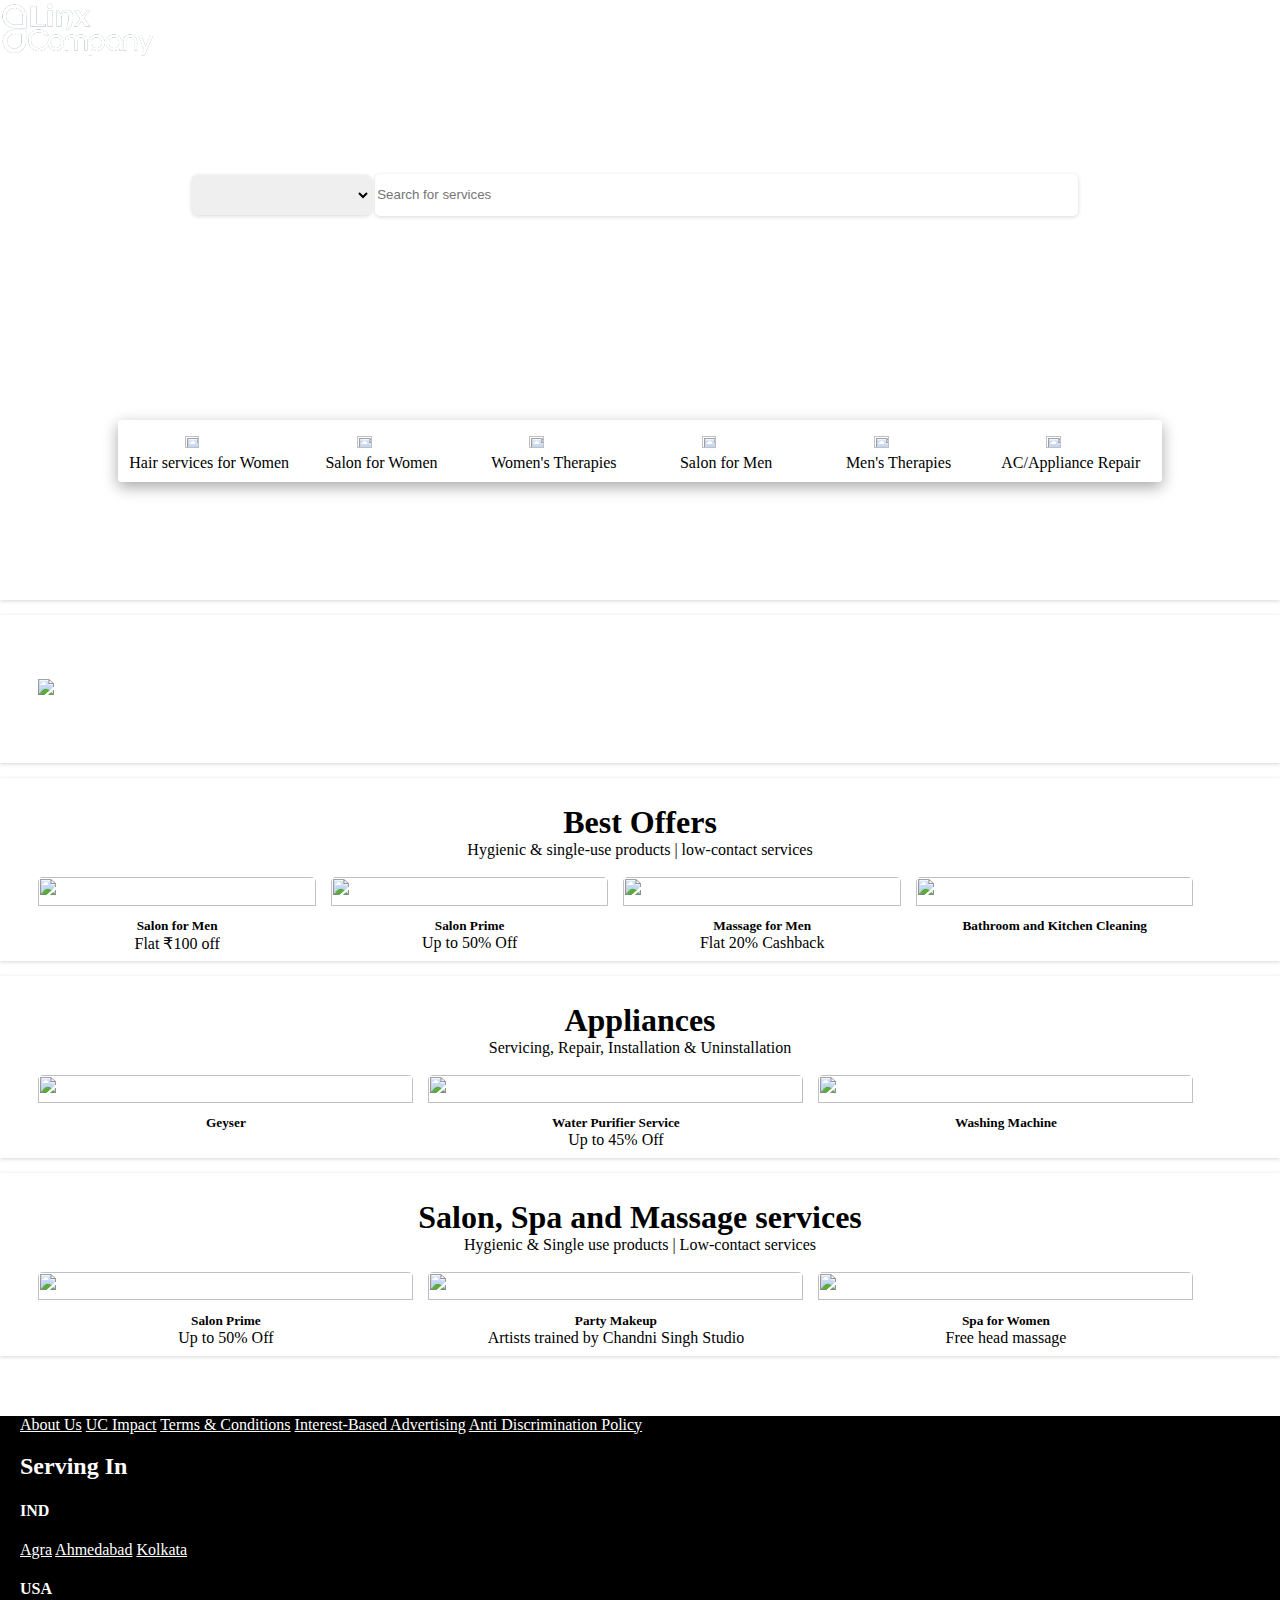
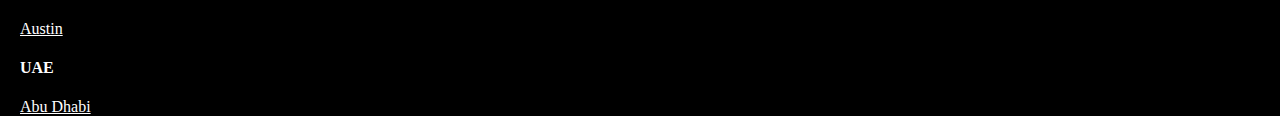
==== Urban Company Project/index.html @ 440f4bb9 "day 2 project task" ====
<!DOCTYPE html>
<html lang="en">

<head>
    <meta charset="UTF-8">
    <meta http-equiv="X-UA-Compatible" content="IE=edge">
    <meta name="viewport" content="width=device-width, initial-scale=1.0">
    <title>Linx Company</title>
    <link rel="stylesheet" href="homepage.css">
</head>

<body>
    <div id="outerdiv">
        <!-- 1. home service div1 -->
        <div id="div1">
            <div id="navigation">
                <img src="logo.png" alt="">
                <nav>
                    <a href="">Blog</a>
                    <a href="">Register as a Professional</a>
                    <!-- <a href="">My Bookings</a> -->
                    <a href="">Login/Sign Up</a>
                </nav>
            </div>
            <p> Home / Kolkata</p>
            <h1>Home services, on demand.</h1>
            <div id="src">
                <select name="" id="">

                </select>
                <input type="text" placeholder="Search for services">
            </div>
            <br>
            <div id="links">
                <a href="">Men's Therapies</a>
                <a href="">Home Painting</a>
                <a href="">Electricians</a>
                <span>etc</span>
            </div>

        </div>

        <!--2.  home service div 2 -->
        <div id="div2">
            <!-- 10 div  -->
            <div>
                <img src="https://res.cloudinary.com/urbanclap/image/upload/q_auto,f_auto,fl_progressive:steep,w_64/t_high_res_template/images/growth/home-screen/1629973621437-ce5af9.png"
                    alt="">
                <span>Hair services for Women</span>
            </div>
            <div>
                <img src="https://res.cloudinary.com/urbanclap/image/upload/q_auto,f_auto,fl_progressive:steep,w_64/t_high_res_template/images/growth/home-screen/1609757635235-1a139e.png"
                    alt="">
                <span>Salon for Women</span>
            </div>
            <div>
                <img src="https://res.cloudinary.com/urbanclap/image/upload/q_auto,f_auto,fl_progressive:steep,w_64/t_high_res_template/categories/category_v2/category_1312fb60.png"
                    alt="">
                <span>Women's Therapies</span>
            </div>
            <div>
                <img src="https://res.cloudinary.com/urbanclap/image/upload/q_auto,f_auto,fl_progressive:steep,w_64/t_high_res_template/images/growth/home-screen/1609757629780-2b2187.png"
                    alt="">
                <span>Salon for Men</span>
            </div>
            <div>
                <img src="https://res.cloudinary.com/urbanclap/image/upload/q_auto,f_auto,fl_progressive:steep,w_64/t_high_res_template/images/growth/home-screen/1609757731250-ba3308.png"
                    alt="">
                <span>Men's Therapies</span>
            </div>
            <div>
                <img src="https://res.cloudinary.com/urbanclap/image/upload/q_auto,f_auto,fl_progressive:steep,w_64/t_high_res_template/categories/category_v2/category_72d18950.png"
                    alt="">
                <span>AC/Appliance Repair</span>
            </div>
        </div>
    </div>

    <!--3. special div  -->
    <div id="special">
        <div>
            <div>
                <img
                    src="https://res.cloudinary.com/urbanclap/image/upload/q_auto,f_auto,fl_progressive:steep,w_568/t_high_res_template/images/growth/luminosity/1670236808636-f1d72e.jpeg">
            </div>
            <div>
                <img src="https://res.cloudinary.com/urbanclap/image/upload/q_auto,f_auto,fl_progressive:steep,w_568/t_high_res_template/images/growth/luminosity/1670833924412-eb2825.jpeg"
                    alt="">
            </div>
            <div>
                <img src="https://res.cloudinary.com/urbanclap/image/upload/q_auto,f_auto,fl_progressive:steep,w_568/t_high_res_template/images/growth/luminosity/1670236804067-9a707d.jpeg"
                    alt="">
            </div>
            <div>
                <img src="https://res.cloudinary.com/urbanclap/image/upload/q_auto,f_auto,fl_progressive:steep,w_568/t_high_res_template/images/growth/luminosity/1670833903513-3409ad.jpeg"
                    alt="">
            </div>
        </div>
    </div>

    <!-- 4. best offer div  -->
    <div id="bestoffer">
        <h1>Best Offers</h1>
        <p>Hygienic & single-use products | low-contact services</p>
        <br>
        <div>
            <div>
                <img src="https://res.cloudinary.com/urbanclap/image/upload/q_auto,f_auto,fl_progressive:steep,w_532/t_high_res_category/images/growth/home-screen/1615874646690-66ab68.jpeg"
                    alt="">
                <h5>Salon for Men</h5>
                <p>Flat ₹100 off</p>
            </div>
            <div>
                <img src="https://res.cloudinary.com/urbanclap/image/upload/q_auto,f_auto,fl_progressive:steep,w_532/t_high_res_category/images/growth/home-screen/1603078782132-dfcd55.jpeg"
                    alt="">
                <h5>Salon Prime</h5>
                <p>Up to 50% Off</p>
            </div>
            <div>
                <img src="https://res.cloudinary.com/urbanclap/image/upload/q_auto,f_auto,fl_progressive:steep,w_532/t_high_res_category/images/supply/customer-app-supply/1606211470897-f4afbc.jpeg"
                    alt="">
                <h5>Massage for Men</h5>
                <p>Flat 20% Cashback</p>
            </div>
            <div>
                <img src="https://res.cloudinary.com/urbanclap/image/upload/q_auto,f_auto,fl_progressive:steep,w_532/t_high_res_category/images/growth/home-screen/1625159882387-9585c7.jpeg"
                    alt="">
                <h5>Bathroom and Kitchen Cleaning</h5>
                <p></p>
            </div>
        </div>
    </div>
    <!-- 5.appliance div  -->
    <div id="appliance">
        <h1>Appliances</h1>
        <p>Servicing, Repair, Installation & Uninstallation</p>
        <br>
        <div>
            <div>
                <img src="https://res.cloudinary.com/urbanclap/image/upload/q_auto,f_auto,fl_progressive:steep,w_532/t_high_res_category/categories/category_v2/category_c0667020.png"
                    alt="">
                <h5>Geyser</h5>
                <p></p>
            </div>
            <div>
                <img src="https://res.cloudinary.com/urbanclap/image/upload/q_auto,f_auto,fl_progressive:steep,w_532/t_high_res_category/categories/category_v2/category_bbb8c690.png"
                    alt="">
                <h5>Water Purifier Service</h5>
                <p>Up to 45% Off</p>
            </div>
            <div>
                <img src="https://res.cloudinary.com/urbanclap/image/upload/q_auto,f_auto,fl_progressive:steep,w_532/t_high_res_category/categories/category_v2/category_b78221c0.png"
                    alt="">
                <h5>Washing Machine</h5>
                <p></p>
            </div>
        </div>
    </div>
    <div>
        <!-- 6.salon div  -->
        <div id="salon">
            <h1>Salon, Spa and Massage services</h1>
            <p>Hygienic & Single use products | Low-contact services</p>
            <br>
            <div>
                <div>
                    <img src="https://res.cloudinary.com/urbanclap/image/upload/q_auto,f_auto,fl_progressive:steep,w_532/t_high_res_category/images/growth/home-screen/1603078782132-dfcd55.jpeg"
                        alt="">
                    <h5>Salon Prime</h5>
                    <p>Up to 50% Off</p>
                </div>
                <div>
                    <img src="https://res.cloudinary.com/urbanclap/image/upload/q_auto,f_auto,fl_progressive:steep,w_532/t_high_res_category/categories/category_v2/category_9b68f7b0.jpeg"
                        alt="">
                    <h5>Party Makeup</h5>
                    <p>Artists trained by Chandni Singh Studio</p>
                </div>
                <div>
                    <img src="https://res.cloudinary.com/urbanclap/image/upload/q_auto,f_auto,fl_progressive:steep,w_532/t_high_res_category/images/growth/home-screen/1601893536279-77bf02.png"
                        alt="">
                    <h5>Spa for Women</h5>
                    <p>Free head massage</p>
                </div>
            </div>
        </div>
    </div>

    <!-- 7. cleaning div 
        <div>
            <h1></h1>
            <div>
                <img src="" alt="">
                <p></p>

            </div>
        </div>

        <--- 8.UC luxury div  -->
    <!-- <div>
            <h1></h1>
            <div>
                <img src="" alt="">
                <p></p>

            </div>
        </div> -->

    <!-- 9.div  -->
    <!-- <div>
            <img src="" alt="">

        </div> -->

    <!-- 10.home repair div  -->
    <!-- <div>
            <h1></h1>
            <div>
                <img src="" alt="">
                <p></p>

            </div>
        </div > 
        <--- 11.protection div  -->
    <div class="small">
        <img src="https://res.cloudinary.com/urbanclap/image/upload/q_auto,f_auto,fl_progressive:steep,w_1920/t_high_res_template/categories/category_v2/category_a4e46fa0.png"
            alt="">
    </div>
    <!-- 12.policy div  -->
    <div class="small">
        <img src="https://res.cloudinary.com/urbanclap/image/upload/q_auto,f_auto,fl_progressive:steep,w_1920/t_high_res_template/images/growth/home-screen/1624344861242-558286.png"
            alt="">

    </div>
    <!-- 13.skill div  -->
    <div class="small">
        <img src="https://res.cloudinary.com/urbanclap/image/upload/q_auto,f_auto,fl_progressive:steep,w_1920/t_high_res_template/categories/category_v2/category_3cffdf20.png"
            alt="">

    </div>
     <!-- 14.footer div  -->
        <div id="footer">
            <div>
                <a href="">About Us</a>
                <a href="">UC Impact</a>
                <a href="">Terms & Conditions</a>
                <a href="">Interest-Based Advertising</a>
                <a href="">Anti Discrimination Policy</a>
            </div>
            <div>
                <h2>Serving In</h2>
                <div>
                    <h4>IND</h4>
                    <a href="">Agra</a>
                    <a href="">Ahmedabad</a>
                    <a href="">Kolkata</a>
                </div>
                <div>
                    <h4>USA</h4>
                    <a href="">Austin</a>
                </div>
                <div>
                    <h4>UAE</h4>
                    <a href="">Abu Dhabi</a>
                </div>
            </div>
        </div>
</body>

</html>
---- Urban Company Project/homepage.css ----
/* 1. div 1 style */
body {
    margin: 0;
    padding: 0;
    display: grid;
    grid-template-columns: 1fr;
    gap: 15px;
}

#outerdiv {
    box-shadow: rgba(0, 0, 0, 0.16) 0px 1px 4px;
    margin: 0;
    height: 600px;
    width: 100%;
}

#div1 {
    background-image: url(https://res.cloudinary.com/urbanclap/image/upload/images/growth/home-screen/1615375782838-f890f8.jpeg);
    background-size: 100% 100%;
    height: 400px;
    margin-bottom: 20px;
}

#navigation {
    display: flex;
    height: 60px;
    justify-content: space-between;
}

#navigation>img {
    height: 100%;
}

nav {
    width: 40%;
    display: flex;
    justify-content: space-around;
}

#src {
    /* border: 2px solid red; */
    width: 70%;
    margin: auto;
    height: 40px;
}

#src>select {
    width: 20%;
    height: 100%;
    border: 0;
    box-shadow: rgba(0, 0, 0, 0.16) 0px 1px 4px;
    border-radius: 5px;
}

#src>input {
    border: 0;
    width: 78%;
    height: 100%;
    box-shadow: rgba(0, 0, 0, 0.16) 0px 1px 4px;
    border-radius: 5px;
}

#links {
    width: 40%;
    margin: auto;
}

a,
#links span,
#div1 p,
#div1 h1 {
    color: white;
}

#div1 p,
#div1 h1 {
    text-align: center;
}

a:hover {
    color: rgb(12, 238, 87);
}

/*  2. div 2 style */
#div2 {
    display: grid;
    grid-template-columns: repeat(6, 1fr);
    gap: 10px;
    box-shadow: rgba(0, 0, 0, 0.35) 0px 5px 15px;
    border-radius: 3px;
    padding: 10px;
    width: 80%;
    margin: auto;
}

#div2>div {
    display: grid;
    grid-template-columns: 1fr;
}

#div2 span {
    text-align: center;
}

#div2 img {
    display: block;
    margin: auto;
    width: 30%;
    height: 70%;
}

/* 3.special div design  */
#special {
    padding: 5% 3% 5% 3%;
    box-shadow: rgba(0, 0, 0, 0.16) 0px 1px 4px;
}

#special>div {
    display: grid;
    grid-template-columns: repeat(4, 1fr);
    gap: 15px;
    width: 96%;
}

#special img {
    width: 100%;
}

/* 4.best offer div  */
#bestoffer {
    padding: 2% 3% 2% 3%;
    box-shadow: rgba(0, 0, 0, 0.16) 0px 1px 4px;
}

#bestoffer>div {
    display: grid;
    grid-template-columns: repeat(4, 1fr);
    gap: 15px;
    width: 96%;
}

#bestoffer img {
    width: 100%;
    border-radius: 5px;
    height: 70%;
}

#bestoffer h1,
#bestoffer p,
#bestoffer h5 {
    margin: 0;
    padding: 0;
    text-align: center;
}

/* 5.appliance div  */
#appliance {
    padding: 2% 3% 2% 3%;
    box-shadow: rgba(0, 0, 0, 0.16) 0px 1px 4px;
}

#appliance>div {
    display: grid;
    grid-template-columns: repeat(3, 1fr);
    gap: 15px;
    width: 96%;
}

#appliance img {
    width: 100%;
    border-radius: 5px;
    height: 70%;
}

#appliance h1,
#appliance p,
#appliance h5 {
    margin: 0;
    padding: 0;
    text-align: center;
}

/* 6.salon div  */
#salon {
    padding: 2% 3% 2% 3%;
    box-shadow: rgba(0, 0, 0, 0.16) 0px 1px 4px;
}

#salon>div {
    display: grid;
    grid-template-columns: repeat(3, 1fr);
    gap: 15px;
    width: 96%;
}

#salon img {
    width: 100%;
    border-radius: 5px;
    height: 70%;
}

#salon h1,
#salon p,
#salon h5 {
    margin: 0;
    padding: 0;
    text-align: center;
}

/* 11,12,13 no div  */
.small img{
    display: block;
    width: 90%;
    margin: auto;
}
.small{
    padding: 0 3% 0 3%;
    box-shadow: rgba(0, 0, 0, 0.16) 0px 1px 4px;
}
/* 14.footer part  */
#footer{
    background-color: black;
    padding-left: 20px;
}
#footer h4,#footer h2{
    color: white;
}
#div2>div:hover,#special>div>div:hover,#bestoffer>div>div:hover,#appliance>div>div:hover,.small:hover,#salon>div>div :hover{
    transform: scale(1.2); 
}
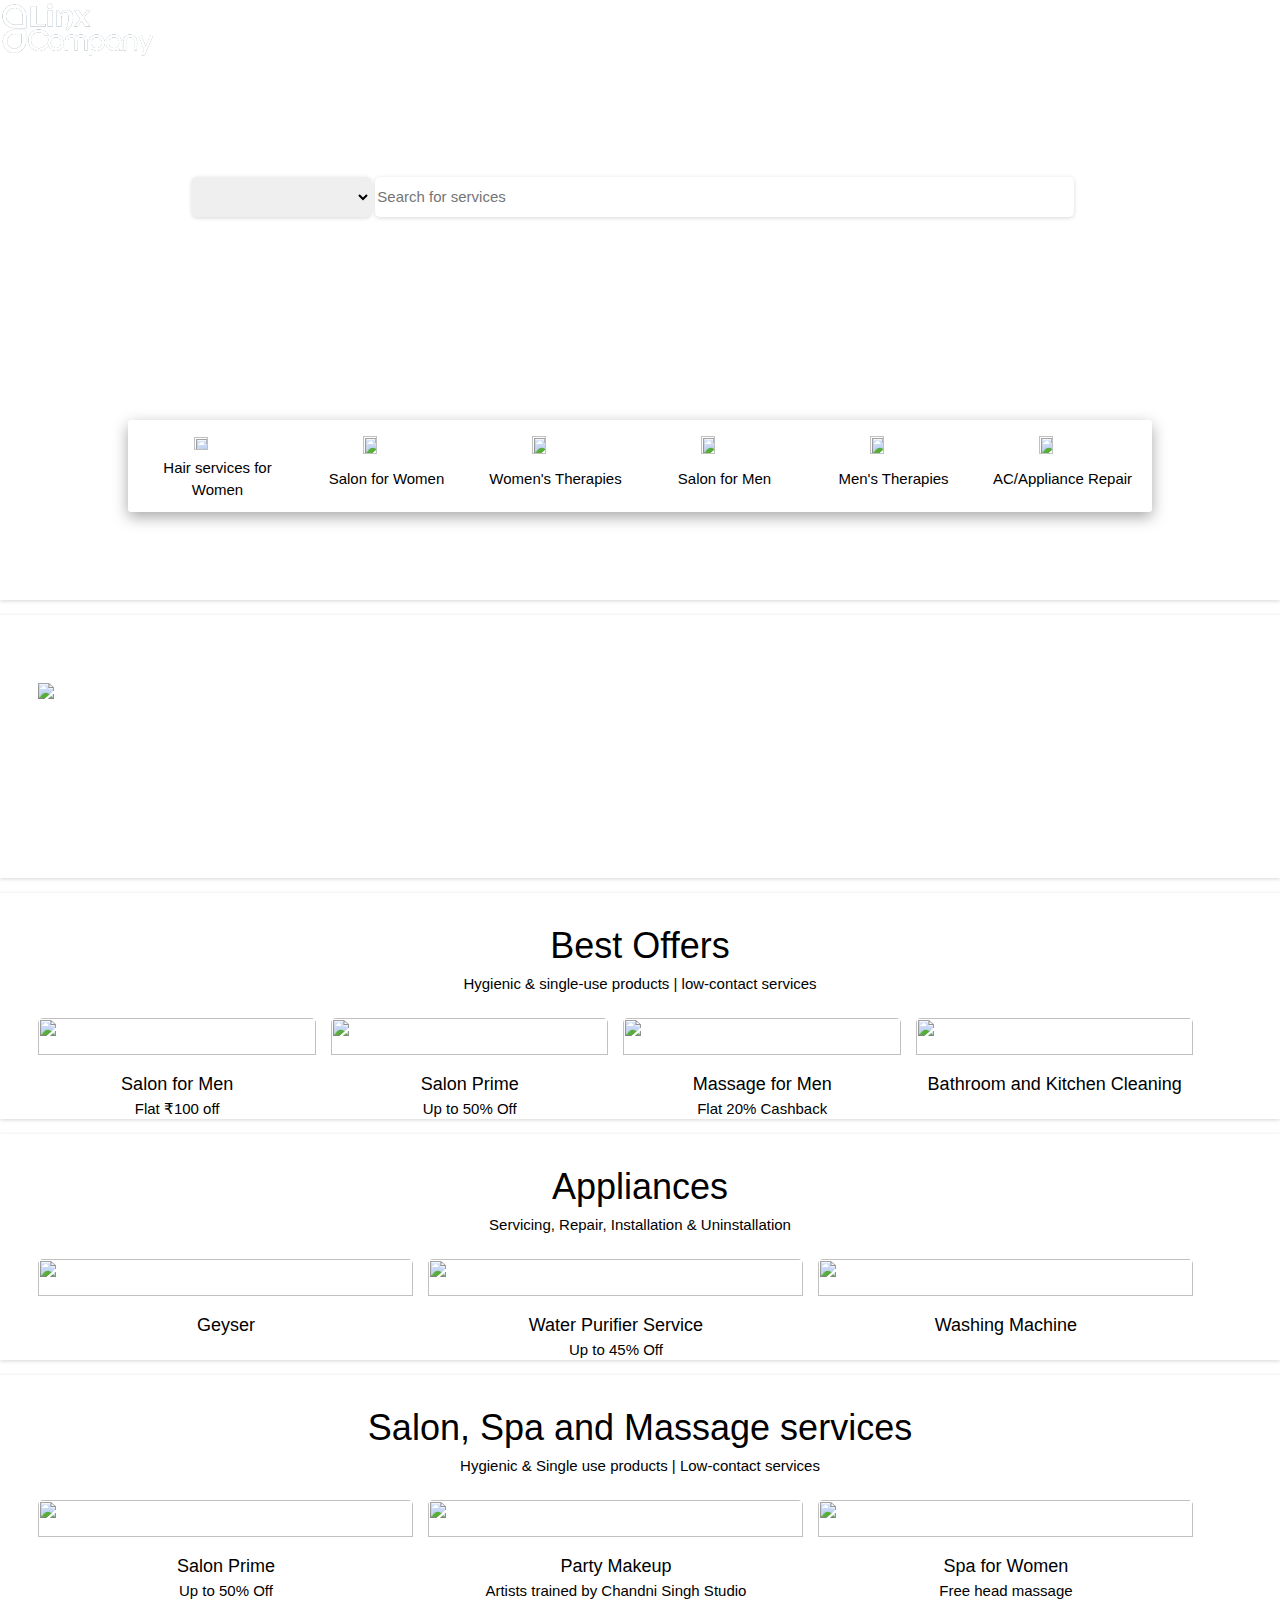
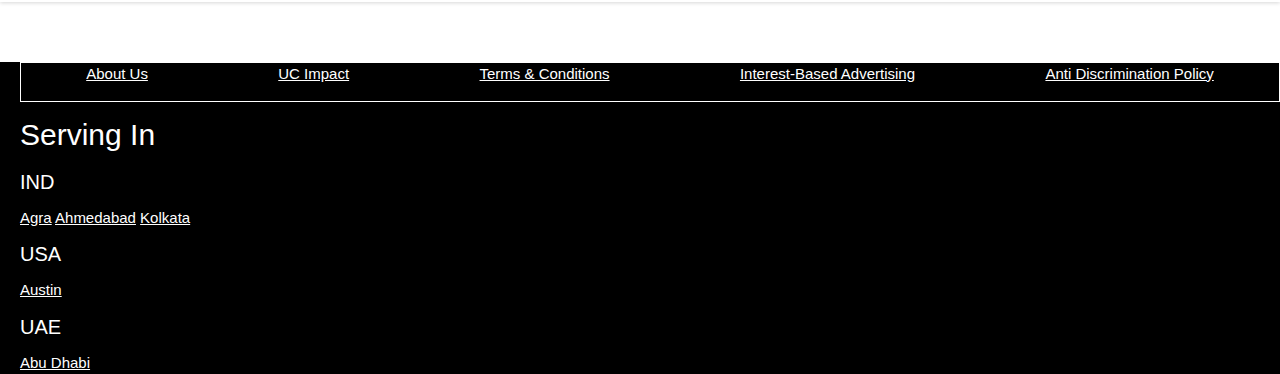
==== commit fa06ac3c: "edited 2" ====
--- a/Urban Company Project/index.html
+++ b/Urban Company Project/index.html
@@ -5,9 +5,21 @@
     <meta charset="UTF-8">
     <meta http-equiv="X-UA-Compatible" content="IE=edge">
     <meta name="viewport" content="width=device-width, initial-scale=1.0">
+    <link rel="stylesheet" href="https://unpkg.com/flickity@2/dist/flickity.min.css">
     <title>Linx Company</title>
+    <link rel="stylesheet" href="https://www.w3schools.com/w3css/4/w3.css">
+    <link rel="stylesheet" href="https://unpkg.com/flickity@2/dist/flickity.min.css">
     <link rel="stylesheet" href="homepage.css">
 </head>
+<style media="screen">
+    .carousel-cell{
+        width: 25%;
+        margin-right: 10px;
+    }
+    .carousel-cell:before{
+        display: block;
+    }
+</style>
 
 <body>
     <div id="outerdiv">
@@ -78,21 +90,29 @@
 
     <!--3. special div  -->
     <div id="special">
-        <div>
-            <div>
-                <img
-                    src="https://res.cloudinary.com/urbanclap/image/upload/q_auto,f_auto,fl_progressive:steep,w_568/t_high_res_template/images/growth/luminosity/1670236808636-f1d72e.jpeg">
-            </div>
-            <div>
-                <img src="https://res.cloudinary.com/urbanclap/image/upload/q_auto,f_auto,fl_progressive:steep,w_568/t_high_res_template/images/growth/luminosity/1670833924412-eb2825.jpeg"
-                    alt="">
-            </div>
-            <div>
-                <img src="https://res.cloudinary.com/urbanclap/image/upload/q_auto,f_auto,fl_progressive:steep,w_568/t_high_res_template/images/growth/luminosity/1670236804067-9a707d.jpeg"
-                    alt="">
-            </div>
-            <div>
-                <img src="https://res.cloudinary.com/urbanclap/image/upload/q_auto,f_auto,fl_progressive:steep,w_568/t_high_res_template/images/growth/luminosity/1670833903513-3409ad.jpeg"
+        <div class="carousel" data-flickity='{"autoplay":true}'>
+            <div class="carousel-cell">
+                <img class="w3-image"
+                src="https://res.cloudinary.com/urbanclap/image/upload/q_auto,f_auto,fl_progressive:steep,w_568/t_high_res_template/images/growth/luminosity/1670236808636-f1d72e.jpeg">
+            </div>
+            <div class="carousel-cell">
+                <img class="w3-image" src="https://res.cloudinary.com/urbanclap/image/upload/q_auto,f_auto,fl_progressive:steep,w_568/t_high_res_template/images/growth/luminosity/1670833924412-eb2825.jpeg"
+                    alt="">
+            </div>
+            <div class="carousel-cell">
+                <img class="w3-image" src="https://res.cloudinary.com/urbanclap/image/upload/q_auto,f_auto,fl_progressive:steep,w_568/t_high_res_template/images/growth/luminosity/1670236804067-9a707d.jpeg"
+                    alt="">
+            </div>
+            <div class="carousel-cell">
+                <img class="w3-image" src="https://res.cloudinary.com/urbanclap/image/upload/q_auto,f_auto,fl_progressive:steep,w_568/t_high_res_template/images/growth/luminosity/1670833903513-3409ad.jpeg"
+                    alt="">
+            </div>
+            <div class="carousel-cell">
+                <img class="w3-image" src="https://res.cloudinary.com/urbanclap/image/upload/q_auto,f_auto,fl_progressive:steep,w_568/t_high_res_template/images/growth/luminosity/1670236785661-0598c2.jpeg"
+                alt="">
+            </div>
+            <div class="carousel-cell">
+                <img class="w3-image" src="https://res.cloudinary.com/urbanclap/image/upload/q_auto,f_auto,fl_progressive:steep,w_568/t_high_res_template/images/growth/luminosity/1670236836216-f4b990.jpeg"
                     alt="">
             </div>
         </div>
@@ -264,6 +284,10 @@
                 </div>
             </div>
         </div>
+    </div> 
+    
+    <script src="https://cdnjs.cloudflare.com/ajax/libs/jquery/3.4.1/jquery.min.js"></script>
+    <script src="https://unpkg.com/flickity@2/dist/flickity.pkgd.min.js"></script>
 </body>
 
 </html>--- a/Urban Company Project/homepage.css
+++ b/Urban Company Project/homepage.css
@@ -114,18 +114,6 @@
     padding: 5% 3% 5% 3%;
     box-shadow: rgba(0, 0, 0, 0.16) 0px 1px 4px;
 }
-
-#special>div {
-    display: grid;
-    grid-template-columns: repeat(4, 1fr);
-    gap: 15px;
-    width: 96%;
-}
-
-#special img {
-    width: 100%;
-}
-
 /* 4.best offer div  */
 #bestoffer {
     padding: 2% 3% 2% 3%;
@@ -225,6 +213,12 @@
 #footer h4,#footer h2{
     color: white;
 }
-#div2>div:hover,#special>div>div:hover,#bestoffer>div>div:hover,#appliance>div>div:hover,.small:hover,#salon>div>div :hover{
+#footer >div:first-child{
+    border: 1px solid white;
+    height: 40px;
+    display: flex;
+    justify-content: space-around;
+}
+#div2>div:hover,#bestoffer>div>div:hover,#appliance>div>div:hover,.small:hover,#salon>div>div :hover{
     transform: scale(1.2); 
 }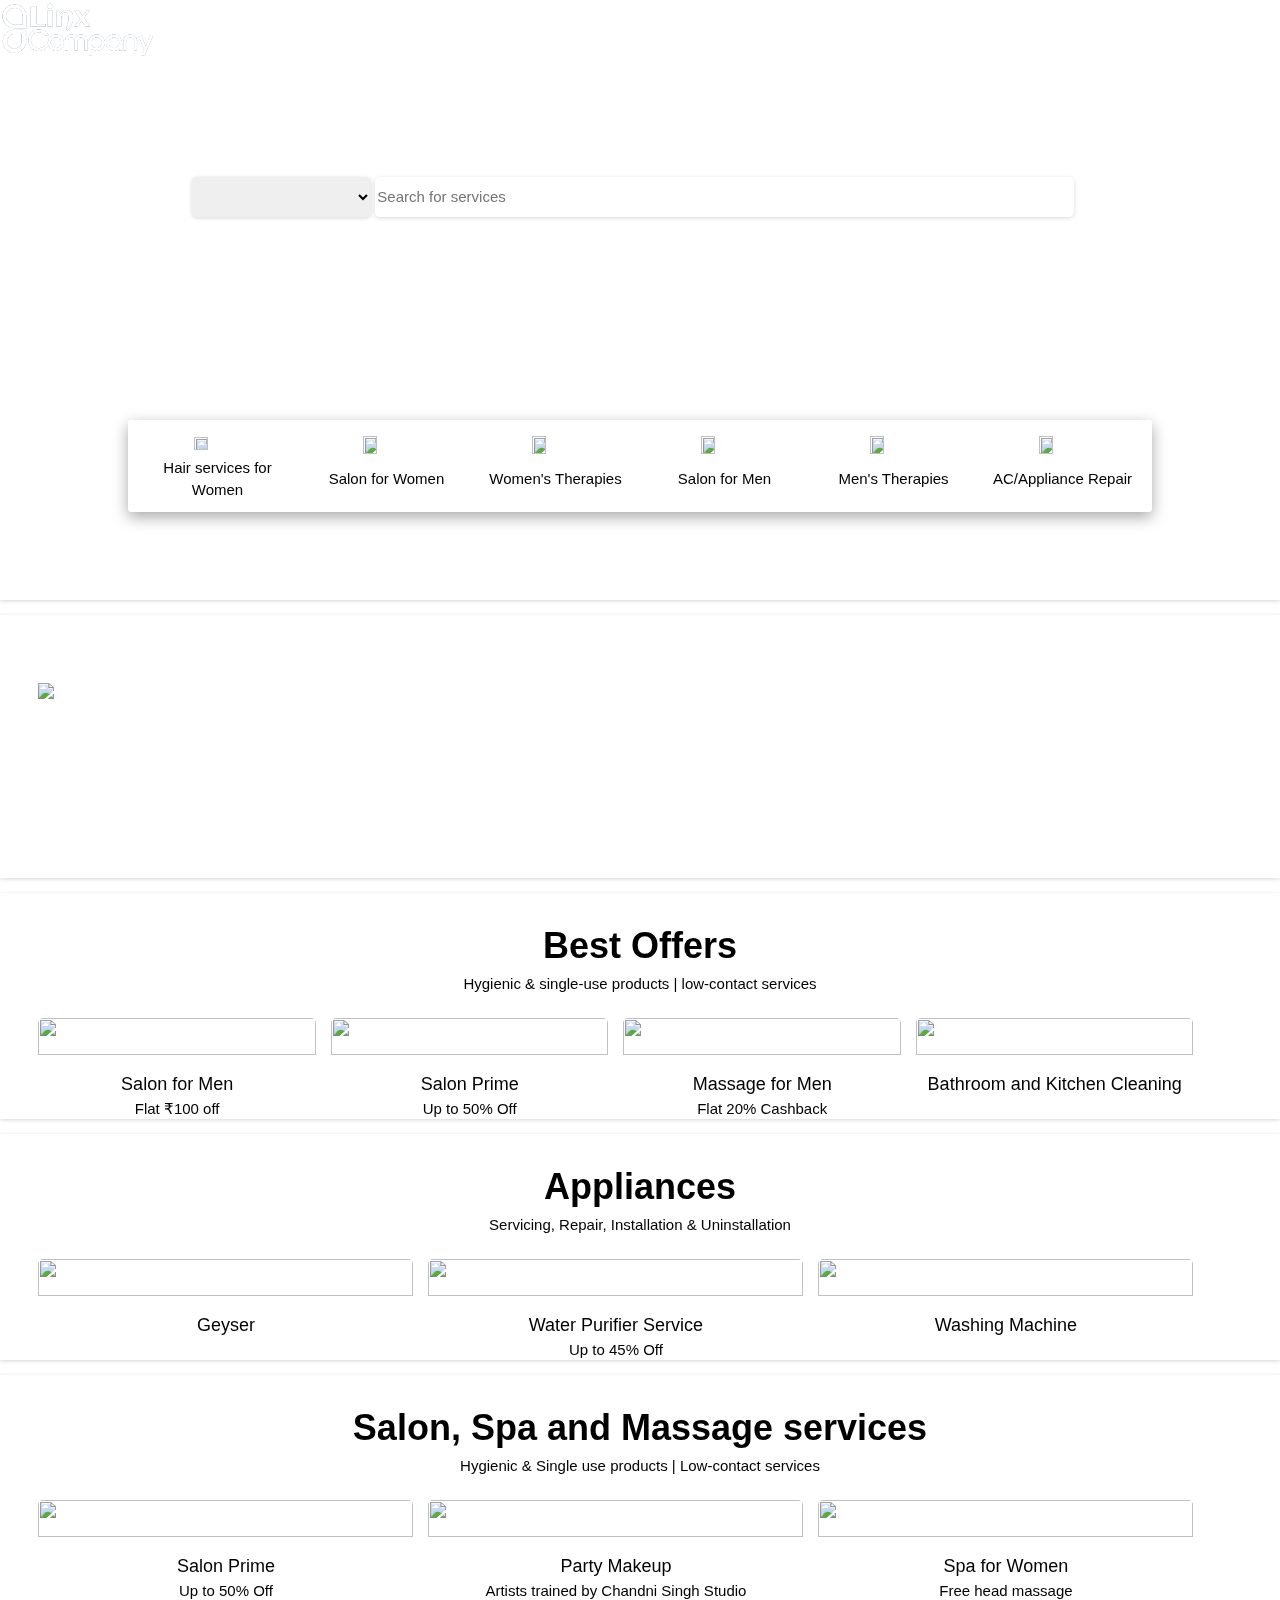
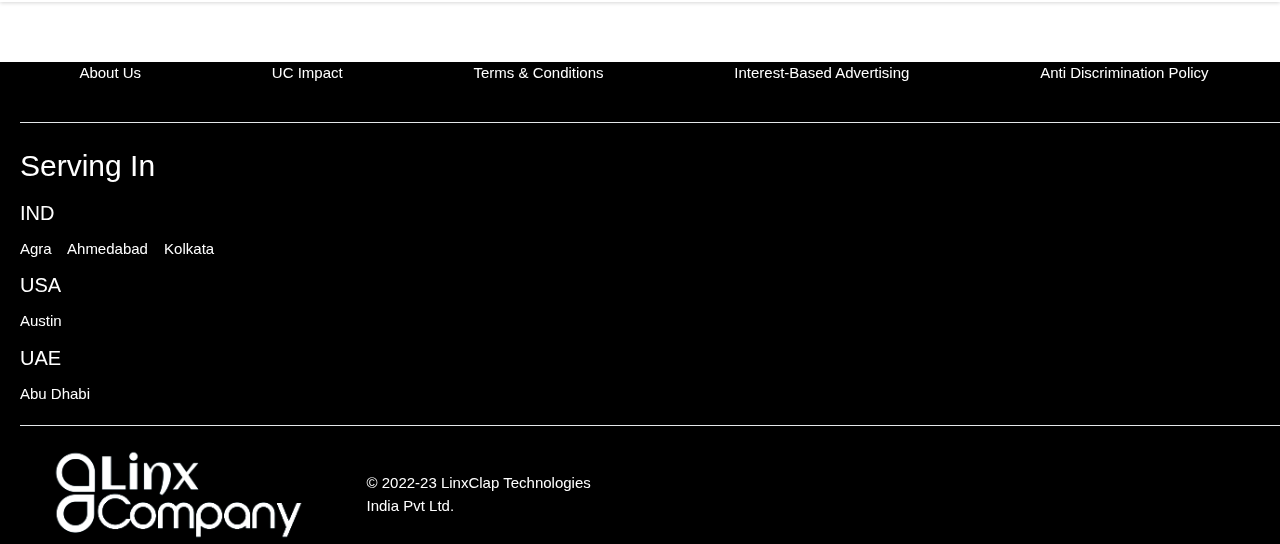
==== commit e9c1db60: "Merge pull request #8 from Halderpritam123/day-3" ====
--- a/Urban Company Project/index.html
+++ b/Urban Company Project/index.html
@@ -12,11 +12,12 @@
     <link rel="stylesheet" href="homepage.css">
 </head>
 <style media="screen">
-    .carousel-cell{
+    .carousel-cell {
         width: 25%;
         margin-right: 10px;
     }
-    .carousel-cell:before{
+
+    .carousel-cell:before {
         display: block;
     }
 </style>
@@ -31,7 +32,7 @@
                     <a href="">Blog</a>
                     <a href="">Register as a Professional</a>
                     <!-- <a href="">My Bookings</a> -->
-                    <a href="">Login/Sign Up</a>
+                    <a class="login-btn" href="#">Login/Sign Up</a>
                 </nav>
             </div>
             <p> Home / Kolkata</p>
@@ -93,26 +94,31 @@
         <div class="carousel" data-flickity='{"autoplay":true}'>
             <div class="carousel-cell">
                 <img class="w3-image"
-                src="https://res.cloudinary.com/urbanclap/image/upload/q_auto,f_auto,fl_progressive:steep,w_568/t_high_res_template/images/growth/luminosity/1670236808636-f1d72e.jpeg">
-            </div>
-            <div class="carousel-cell">
-                <img class="w3-image" src="https://res.cloudinary.com/urbanclap/image/upload/q_auto,f_auto,fl_progressive:steep,w_568/t_high_res_template/images/growth/luminosity/1670833924412-eb2825.jpeg"
-                    alt="">
-            </div>
-            <div class="carousel-cell">
-                <img class="w3-image" src="https://res.cloudinary.com/urbanclap/image/upload/q_auto,f_auto,fl_progressive:steep,w_568/t_high_res_template/images/growth/luminosity/1670236804067-9a707d.jpeg"
-                    alt="">
-            </div>
-            <div class="carousel-cell">
-                <img class="w3-image" src="https://res.cloudinary.com/urbanclap/image/upload/q_auto,f_auto,fl_progressive:steep,w_568/t_high_res_template/images/growth/luminosity/1670833903513-3409ad.jpeg"
-                    alt="">
-            </div>
-            <div class="carousel-cell">
-                <img class="w3-image" src="https://res.cloudinary.com/urbanclap/image/upload/q_auto,f_auto,fl_progressive:steep,w_568/t_high_res_template/images/growth/luminosity/1670236785661-0598c2.jpeg"
-                alt="">
-            </div>
-            <div class="carousel-cell">
-                <img class="w3-image" src="https://res.cloudinary.com/urbanclap/image/upload/q_auto,f_auto,fl_progressive:steep,w_568/t_high_res_template/images/growth/luminosity/1670236836216-f4b990.jpeg"
+                    src="https://res.cloudinary.com/urbanclap/image/upload/q_auto,f_auto,fl_progressive:steep,w_568/t_high_res_template/images/growth/luminosity/1670236808636-f1d72e.jpeg">
+            </div>
+            <div class="carousel-cell">
+                <img class="w3-image"
+                    src="https://res.cloudinary.com/urbanclap/image/upload/q_auto,f_auto,fl_progressive:steep,w_568/t_high_res_template/images/growth/luminosity/1670833924412-eb2825.jpeg"
+                    alt="">
+            </div>
+            <div class="carousel-cell">
+                <img class="w3-image"
+                    src="https://res.cloudinary.com/urbanclap/image/upload/q_auto,f_auto,fl_progressive:steep,w_568/t_high_res_template/images/growth/luminosity/1670236804067-9a707d.jpeg"
+                    alt="">
+            </div>
+            <div class="carousel-cell">
+                <img class="w3-image"
+                    src="https://res.cloudinary.com/urbanclap/image/upload/q_auto,f_auto,fl_progressive:steep,w_568/t_high_res_template/images/growth/luminosity/1670833903513-3409ad.jpeg"
+                    alt="">
+            </div>
+            <div class="carousel-cell">
+                <img class="w3-image"
+                    src="https://res.cloudinary.com/urbanclap/image/upload/q_auto,f_auto,fl_progressive:steep,w_568/t_high_res_template/images/growth/luminosity/1670236785661-0598c2.jpeg"
+                    alt="">
+            </div>
+            <div class="carousel-cell">
+                <img class="w3-image"
+                    src="https://res.cloudinary.com/urbanclap/image/upload/q_auto,f_auto,fl_progressive:steep,w_568/t_high_res_template/images/growth/luminosity/1670236836216-f4b990.jpeg"
                     alt="">
             </div>
         </div>
@@ -257,37 +263,104 @@
             alt="">
 
     </div>
-     <!-- 14.footer div  -->
-        <div id="footer">
-            <div>
-                <a href="">About Us</a>
-                <a href="">UC Impact</a>
-                <a href="">Terms & Conditions</a>
-                <a href="">Interest-Based Advertising</a>
-                <a href="">Anti Discrimination Policy</a>
-            </div>
-            <div>
-                <h2>Serving In</h2>
-                <div>
-                    <h4>IND</h4>
-                    <a href="">Agra</a>
-                    <a href="">Ahmedabad</a>
-                    <a href="">Kolkata</a>
-                </div>
-                <div>
-                    <h4>USA</h4>
-                    <a href="">Austin</a>
-                </div>
-                <div>
-                    <h4>UAE</h4>
-                    <a href="">Abu Dhabi</a>
-                </div>
-            </div>
-        </div>
-    </div> 
-    
+    <!-- 14.footer div  -->
+    <div id="footer">
+        <div>
+            <a href="">About Us</a>
+            <a href="">UC Impact</a>
+            <a href="">Terms & Conditions</a>
+            <a href="">Interest-Based Advertising</a>
+            <a href="">Anti Discrimination Policy</a>
+        </div>
+        <hr>
+        <div>
+            <h2>Serving In</h2>
+            <div>
+                <h4>IND</h4>
+                <a href="">Agra</a>
+                <a href="">Ahmedabad</a>
+                <a href="">Kolkata</a>
+            </div>
+            <div>
+                <h4>USA</h4>
+                <a href="">Austin</a>
+            </div>
+            <div>
+                <h4>UAE</h4>
+                <a href="">Abu Dhabi</a>
+            </div>
+        </div>
+        <hr>
+        <div id="store">
+            <div>
+                <img src="logo.png">
+            </div>
+            <div>
+                <p>
+                    © 2022-23 LinxClap Technologies India Pvt Ltd.
+                </p>
+            </div>
+            <div>
+                <img src="https://upload.wikimedia.org/wikipedia/commons/thumb/7/78/Google_Play_Store_badge_EN.svg/2560px-Google_Play_Store_badge_EN.svg.png"
+                    alt="">
+            </div>
+            <div>
+                <img style="border-radius: 5px;"
+                    src="https://e7.pngegg.com/pngimages/2/670/png-clipart-logo-app-store-font-brand-product-app-store-play-store-text-logo.png"
+                    alt="">
+            </div>
+        </div>
+    </div>
+
+
+    <!-- login  -->
+
+    <!-- black layer 1 -->
+    <div class="overLayer1"></div>
+    <!-- login form  -->
+    <div class="loginForm">
+        <h1>Log In</h1>
+        <span class="del">&times;</span>
+        <div>
+            <label for="">User Name:</label>
+            <input type="email" placeholder="Email Id">
+            <i class="fa-envelope"></i>
+        </div>
+        <div>
+            <label for="">Password:</label>
+            <input type="password"  placeholder="Password">
+        </div>
+        <button id="sub-log">Log In</button>
+        <p>New User? <a class="signup-btn" href="#">Sign Up</a></p>
+    </div>
+
+    <!-- sign up  -->
+
+     <!-- black layer 2 -->
+     <div class="overLayer2"></div>
+      <!-- signup form  -->
+    <div class="signupForm">
+        <h1>Sign Up</h1>
+        <span class="clr">&times;</span>
+        <div>
+            <label for="">User Name:</label>
+            <input type="email" placeholder="Email Id">
+        </div>
+        <div>
+            <label for=""> Create Password:</label>
+            <input type="password" placeholder="Password">
+        </div>
+        <div>
+            <label for=""> Conform Password:</label>
+            <input type="password"  placeholder="Password">
+        </div>
+        <button id="sub-sign">Sign Up</button>
+        <p>Already have an account? <a class="login-btn" href="#">Log In</a></p>
+    </div>
+
     <script src="https://cdnjs.cloudflare.com/ajax/libs/jquery/3.4.1/jquery.min.js"></script>
     <script src="https://unpkg.com/flickity@2/dist/flickity.pkgd.min.js"></script>
+    <script src="login.js"></script>
 </body>
 
 </html>--- a/Urban Company Project/homepage.css
+++ b/Urban Company Project/homepage.css
@@ -1,4 +1,7 @@
 /* 1. div 1 style */
+*{
+    font-family: Arial, Helvetica, sans-serif;
+}
 body {
     margin: 0;
     padding: 0;
@@ -64,12 +67,18 @@
     width: 40%;
     margin: auto;
 }
-
+a{
+    text-decoration: none;
+    margin-right: 12px;
+}
 a,
 #links span,
 #div1 p,
 #div1 h1 {
     color: white;
+}
+h1{
+    font-weight: bold;
 }
 
 #div1 p,
@@ -214,11 +223,147 @@
     color: white;
 }
 #footer >div:first-child{
-    border: 1px solid white;
     height: 40px;
     display: flex;
     justify-content: space-around;
 }
+hr{
+    border: none;
+    outline: none;
+    height: 1px;
+    background: rgb(228, 231, 233);
+    width: 100%;
+}
 #div2>div:hover,#bestoffer>div>div:hover,#appliance>div>div:hover,.small:hover,#salon>div>div :hover{
     transform: scale(1.2); 
-}+}
+#store{
+    display:flex;
+    justify-content: space-between;
+}
+#store img{
+    width: 100%;
+}
+#store p{
+    color: white;
+}
+#store>div{
+    width: 20%;
+    margin: auto;
+}
+/* overlayer setup 1 */
+.overLayer1{
+    width: 100%;
+    height: 100vh;
+    position: fixed;
+    background: rgba(0, 0, 0, 0.5);
+    top: 0%;
+    position: fixed;
+    z-index: -1;
+    opacity: 0;
+    transition: 1s;
+}
+.showOverLayer1{
+    z-index: 1;
+    opacity: 1;
+    
+}
+/* overlayer setup 2 */
+.overLayer2{
+    width: 100%;
+    height: 100vh;
+    position: fixed;
+    background: rgba(0, 0, 0, 0.5);
+    top: 0%;
+    position: fixed;
+    z-index: -1;
+    opacity: 0;
+    transition: 1s;
+}
+.showOverLayer2{
+    z-index: 1;
+    opacity: 1;
+    
+}
+/* login */
+.loginForm{
+    width:350px;
+    border-radius: 7px;
+    padding: 30px 20px;
+    background-color: white;
+    position: absolute;
+    left: 50%;
+    top: -50%;
+    transform: translate(-50%, -50%);
+    transition: 2s;
+}
+.showLogin{
+    top: 50%;
+    z-index: 5;
+}
+.loginForm input{
+    width: 100%;
+    margin-bottom: 15px;
+    height:35px;
+}
+.loginForm button{
+    background-color: black;
+    color: white;
+    padding: 10px 15px;
+    border-radius: 3px;
+    cursor: pointer;
+    width: 200px;
+    display: block;
+    margin: auto;
+}
+.loginForm span,.signupForm span{
+    position: absolute;
+    top: 0;
+    right: 0;
+    line-height: 30px;
+    width: 30px;
+    height: 30px;
+    color: white;
+    background-color: red;
+    text-align: center;
+}
+.loginForm p,.signupForm p{
+    text-align: center;
+    padding: 0;
+    margin: 0;
+}
+.loginForm a,.signupForm a{
+    color: blue;
+}
+
+ /* sign up  */
+   .signupForm{
+    width:350px;
+    border-radius: 7px;
+    padding: 30px 20px;
+    background-color: white;
+    position: absolute;
+    left: 50%;
+    top: -50%;
+    transform: translate(-50%, -50%);
+    transition: 2s;
+}
+.showSignup{
+    top: 50%;
+    z-index: 5;
+}
+.signupForm input{
+    width: 100%;
+    margin-bottom: 15px;
+    height:35px;
+}
+.signupForm button{
+    background-color: black;
+    color: white;
+    padding: 10px 15px;
+    border-radius: 3px;
+    cursor: pointer;
+    width: 200px;
+    display: block;
+    margin: auto;
+} 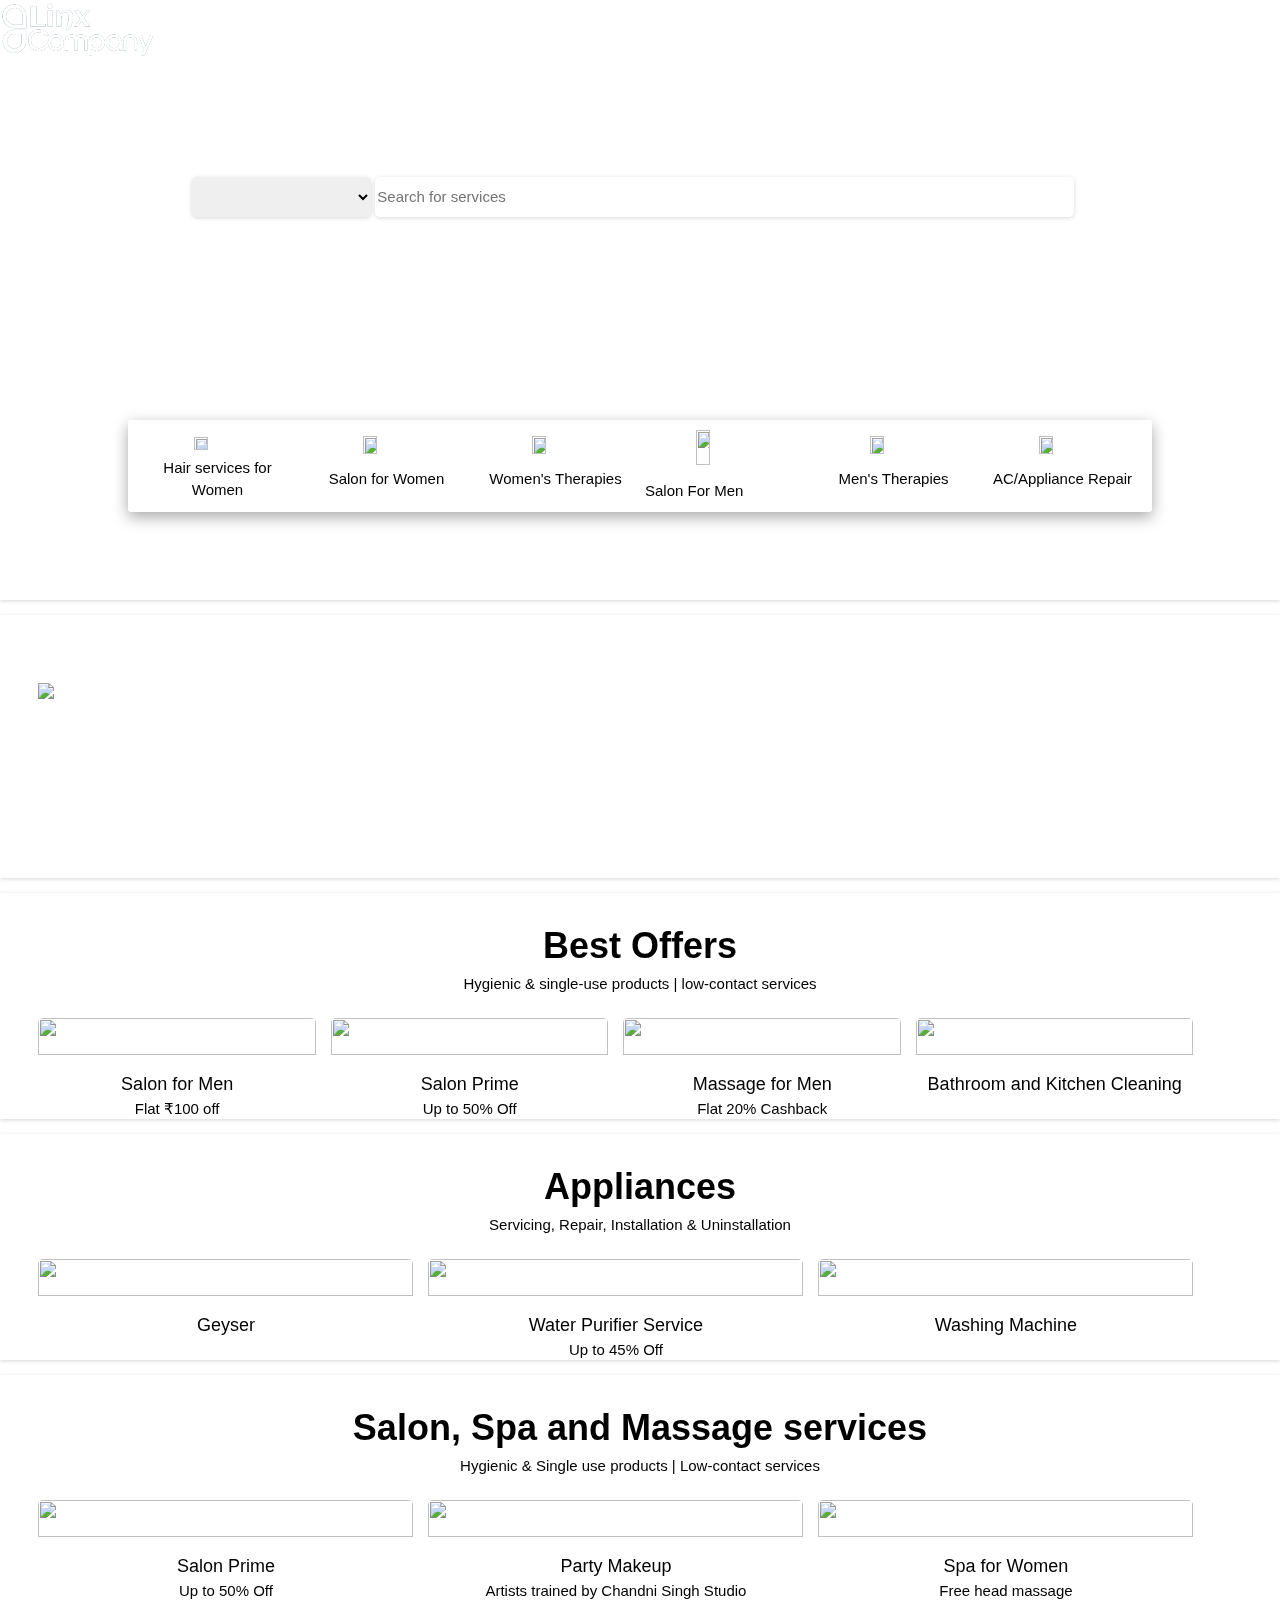
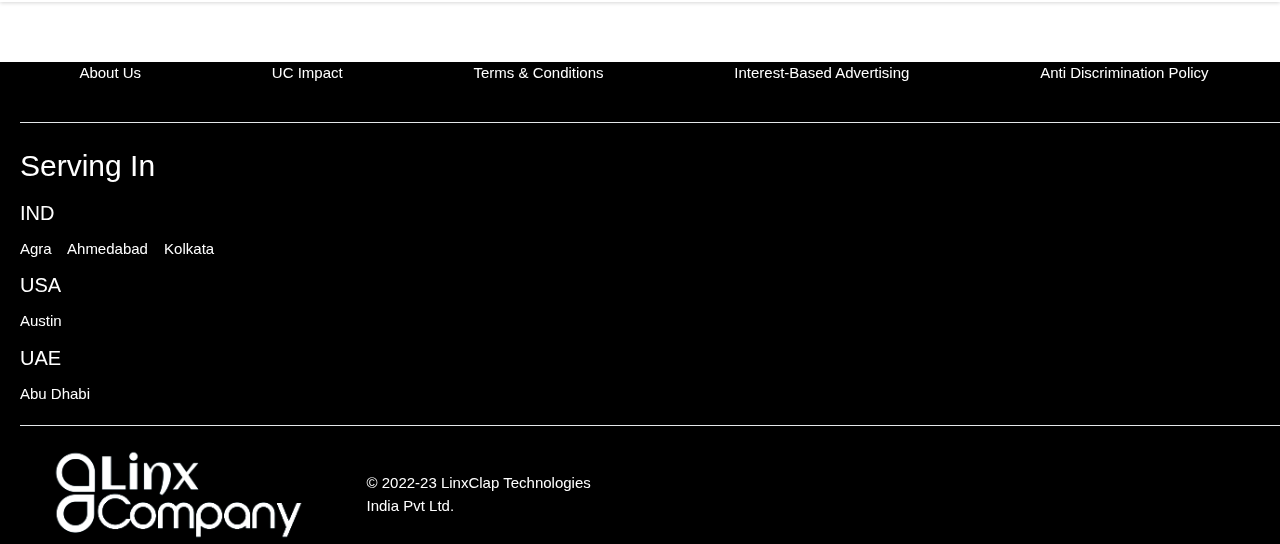
==== commit 99502d81: "day 4 submit" ====
--- a/Urban Company Project/index.html
+++ b/Urban Company Project/index.html
@@ -5,7 +5,6 @@
     <meta charset="UTF-8">
     <meta http-equiv="X-UA-Compatible" content="IE=edge">
     <meta name="viewport" content="width=device-width, initial-scale=1.0">
-    <link rel="stylesheet" href="https://unpkg.com/flickity@2/dist/flickity.min.css">
     <title>Linx Company</title>
     <link rel="stylesheet" href="https://www.w3schools.com/w3css/4/w3.css">
     <link rel="stylesheet" href="https://unpkg.com/flickity@2/dist/flickity.min.css">
@@ -28,11 +27,14 @@
         <div id="div1">
             <div id="navigation">
                 <img src="logo.png" alt="">
-                <nav>
+                <nav id="navBar">
                     <a href="">Blog</a>
-                    <a href="">Register as a Professional</a>
+                    <a href=""><p>Register as a Professional</p></a>
                     <!-- <a href="">My Bookings</a> -->
-                    <a class="login-btn" href="#">Login/Sign Up</a>
+
+                    <!-- append  -->
+                    <a class="login-btn" href="#"><p>Login/Sign Up</p></a>
+
                 </nav>
             </div>
             <p> Home / Kolkata</p>
@@ -71,10 +73,15 @@
                     alt="">
                 <span>Women's Therapies</span>
             </div>
-            <div>
-                <img src="https://res.cloudinary.com/urbanclap/image/upload/q_auto,f_auto,fl_progressive:steep,w_64/t_high_res_template/images/growth/home-screen/1609757629780-2b2187.png"
-                    alt="">
-                <span>Salon for Men</span>
+
+
+            <!-- product function apply -->
+            <div id="product">
+                <a href="product.html" target="_blank">
+                    <img src="https://res.cloudinary.com/urbanclap/image/upload/q_auto,f_auto,fl_progressive:steep,w_64/t_high_res_template/images/growth/home-screen/1609757629780-2b2187.png"
+                        alt="">
+                        <span>Salon For Men</span>
+                </a>
             </div>
             <div>
                 <img src="https://res.cloudinary.com/urbanclap/image/upload/q_auto,f_auto,fl_progressive:steep,w_64/t_high_res_template/images/growth/home-screen/1609757731250-ba3308.png"
@@ -318,45 +325,39 @@
     <!-- black layer 1 -->
     <div class="overLayer1"></div>
     <!-- login form  -->
-    <div class="loginForm">
+    <form action class="loginForm">
         <h1>Log In</h1>
         <span class="del">&times;</span>
-        <div>
-            <label for="">User Name:</label>
-            <input type="email" placeholder="Email Id">
-            <i class="fa-envelope"></i>
-        </div>
-        <div>
-            <label for="">Password:</label>
-            <input type="password"  placeholder="Password">
-        </div>
+        <label for="">User Name:</label>
+        <input type="email" id="newEmail" placeholder="Email Id">
+        <label for=""> Password:</label>
+        <input type="password" id="password" placeholder="Password">
         <button id="sub-log">Log In</button>
         <p>New User? <a class="signup-btn" href="#">Sign Up</a></p>
-    </div>
+    </form>
 
     <!-- sign up  -->
 
-     <!-- black layer 2 -->
-     <div class="overLayer2"></div>
-      <!-- signup form  -->
-    <div class="signupForm">
+    <!-- black layer 2 -->
+    <div class="overLayer2"></div>
+    <!-- signup form  -->
+    <form action class="signupForm">
         <h1>Sign Up</h1>
         <span class="clr">&times;</span>
-        <div>
-            <label for="">User Name:</label>
-            <input type="email" placeholder="Email Id">
-        </div>
-        <div>
-            <label for=""> Create Password:</label>
-            <input type="password" placeholder="Password">
-        </div>
-        <div>
-            <label for=""> Conform Password:</label>
-            <input type="password"  placeholder="Password">
-        </div>
+        <label for="">User Name:</label>
+        <input type="email" id="email" placeholder="Email Id">
+        <label for=""> Create Password:</label>
+        <input type="password" id="createPass" placeholder="Password">
+        <label for=""> Conform Password:</label>
+        <input type="password" id="confPass" placeholder="Password">
         <button id="sub-sign">Sign Up</button>
         <p>Already have an account? <a class="login-btn" href="#">Log In</a></p>
-    </div>
+    </form>
+
+    <!-- logout 
+    <form action="" id="logOutForm">
+        <button id="logout">Log Out</button>
+    </form> -->
 
     <script src="https://cdnjs.cloudflare.com/ajax/libs/jquery/3.4.1/jquery.min.js"></script>
     <script src="https://unpkg.com/flickity@2/dist/flickity.pkgd.min.js"></script>
--- a/Urban Company Project/homepage.css
+++ b/Urban Company Project/homepage.css
@@ -28,18 +28,25 @@
     display: flex;
     height: 60px;
     justify-content: space-between;
+    /* position:sticky;
+    z-index: 100;
+    top: 0; */
 }
 
 #navigation>img {
     height: 100%;
 }
 
-nav {
+#navBar{
+    
     width: 40%;
+    position:sticky;
+    z-index: 100;
+    top: 0;
     display: flex;
     justify-content: space-around;
-}
-
+   
+}
 #src {
     /* border: 2px solid red; */
     width: 70%;
@@ -91,6 +98,15 @@
 }
 
 /*  2. div 2 style */
+#product a{
+    color: black;
+}
+#product img{
+    display: block;
+    margin: auto;
+    width: 30%;
+    height: 60%;
+}
 #div2 {
     display: grid;
     grid-template-columns: repeat(6, 1fr);
@@ -326,6 +342,7 @@
     color: white;
     background-color: red;
     text-align: center;
+    cursor: pointer;
 }
 .loginForm p,.signupForm p{
     text-align: center;
@@ -366,4 +383,26 @@
     width: 200px;
     display: block;
     margin: auto;
-} +} 
+/* log out  */
+/* #logOutForm{
+    width:200px;
+    border-radius: 7px;
+    padding: 30px 20px;
+    background-color: white;
+    position: absolute;
+    left: 50%;
+    top: 50%;
+    transform: translate(-50%, -50%);
+    transition: 2s;
+}
+#logOutForm button{
+    background-color: black;
+    color: white;
+    padding: 10px 15px;
+    border-radius: 3px;
+    cursor: pointer;
+    width: 100px;
+    display: block;
+    margin: auto;
+}  */